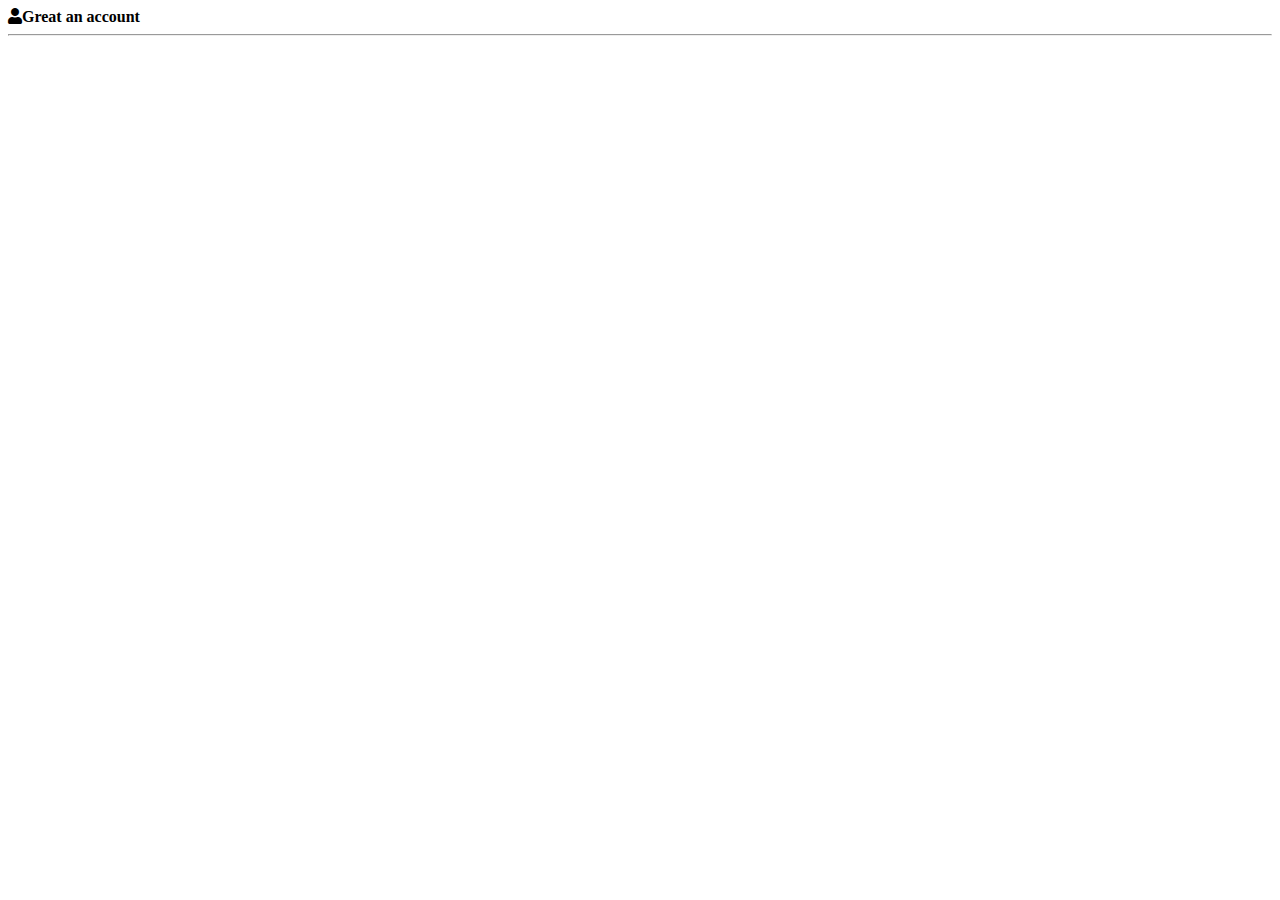
==== code.html @ 59791f09 "add" ====
<!DOCTYPE html>
<html lang="en">
<head>
    <meta charset="UTF-8">
    <meta name="viewport" content="width=device-width, initial-scale=1.0">
    <title>Document</title>
    <link rel="stylesheet" href="fontawesome-free-5.15.4-web/css/all.min.css">
</head>
<body>
    <span class="fas fa-user">Great an account</span>
    <hr>
</body>
</html>
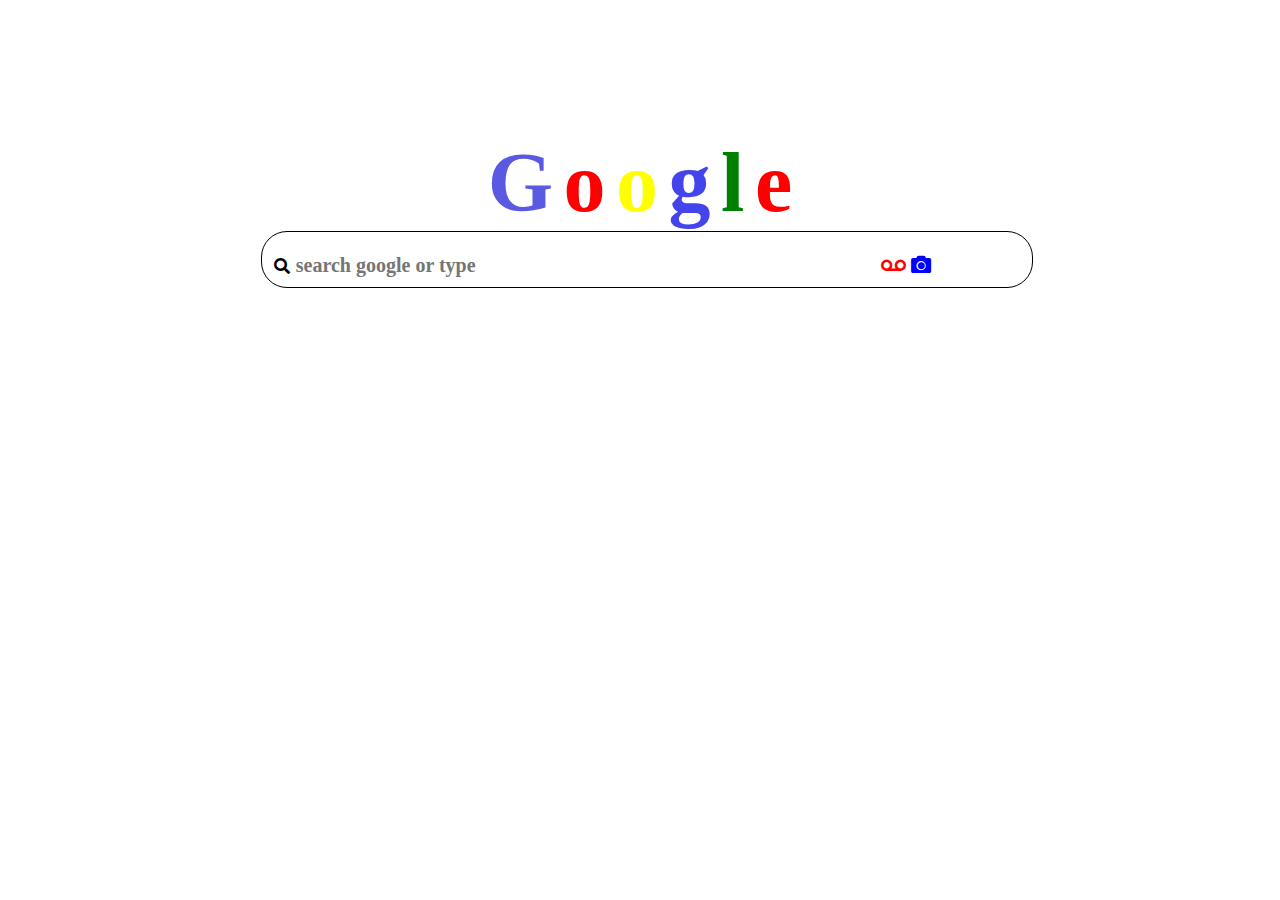
==== commit 130c2afc: "alladd" ====
--- a/code.html
+++ b/code.html
@@ -5,9 +5,25 @@
     <meta name="viewport" content="width=device-width, initial-scale=1.0">
     <title>Document</title>
     <link rel="stylesheet" href="fontawesome-free-5.15.4-web/css/all.min.css">
+    <link rel="stylesheet" href="code.css">
 </head>
 <body>
-    <span class="fas fa-user">Great an account</span>
-    <hr>
+    <div class="a">
+    <h1 style="color:rgb(89, 89, 225)">G</h1>
+    <h1 style="color: red;">o</h1>
+    <h1 style="color: rgb(255, 255, 0);">o</h1>
+    <h1 style="color: rgb(68, 68, 237);">g</h1>
+    <h1 style="color: green;">l</h1>
+    <h1 style="color: red;">e</h1>
+</div>
+<div id="a">
+<i class="fas fa-search b"></i>
+<input class="fas fa-search" type="search" placeholder="search google or type a URL">
+<span class="d">
+<i class="fas fa-voicemail" style="color: red;"></i>
+<i class="fas fa-camera" style="color: blue;"></i>
+</span>
+</div>
+
 </body>
 </html>--- a/code.css
+++ b/code.css
@@ -0,0 +1,7 @@
+h1{display: inline;}
+.a{text-align: center;font-size: 42px;padding-top: 10%;
+font-family:"Arial Rounded MT Bold"; font-weight: bolder;}
+#a{ border: 1px solid black; width: 60%;height: 35px;margin-left: 20%; padding-top: 20px;
+border-radius: 26px;padding-left: 12px;}
+input{border: hidden; font-size: 20px;}
+.d{padding-left:50%; font-size: 20px;}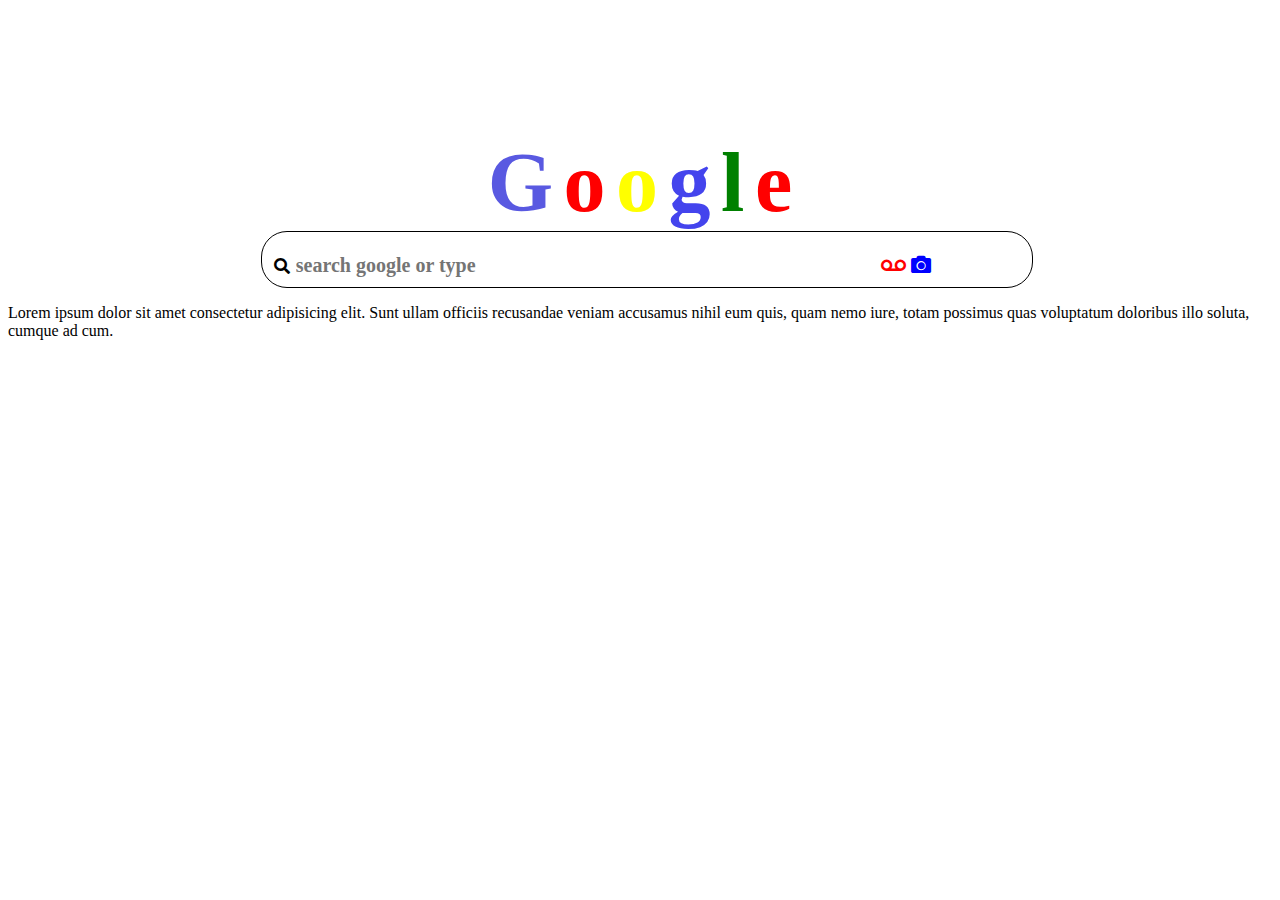
==== commit afb105b9: "added" ====
--- a/code.html
+++ b/code.html
@@ -24,6 +24,10 @@
 <i class="fas fa-camera" style="color: blue;"></i>
 </span>
 </div>
+<p>Lorem ipsum dolor sit amet consectetur adipisicing elit.
+     Sunt ullam officiis recusandae veniam accusamus nihil eum quis, 
+     quam nemo iure, totam possimus quas
+     voluptatum doloribus illo soluta, cumque ad cum.</p>
 
 </body>
 </html>